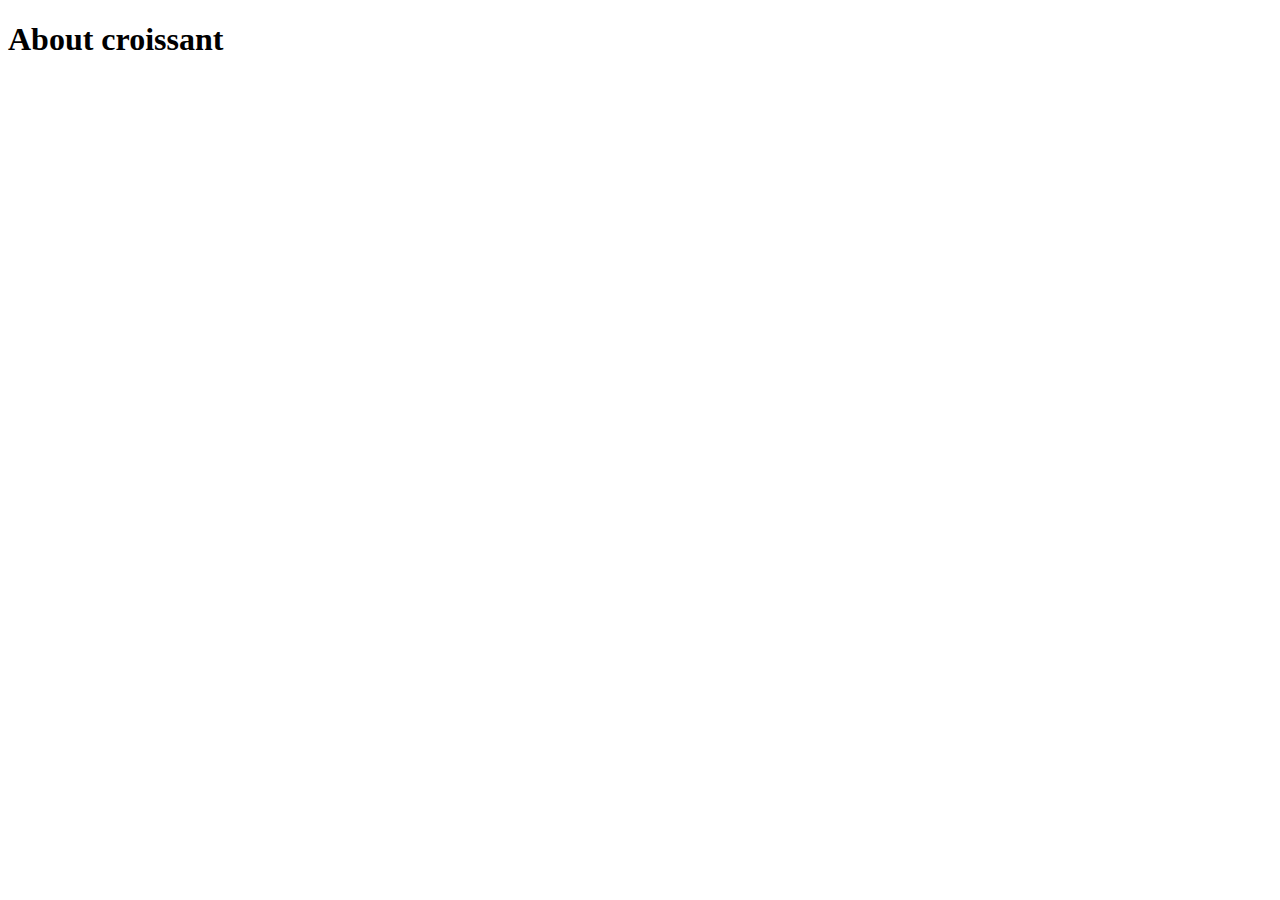
==== index.html @ 17d44aba "built infrastructure" ====
<!DOCTYPE html>
<html lang="en">
<head>
    <meta charset="UTF-8">
    <meta name="viewport" content="width=device-width, initial-scale=1.0">
    <title>Document</title>
</head>
<body>
 <h1>About croissant</h1>  
 <a href="/>Back to homepage"</a>
</body>
</html>
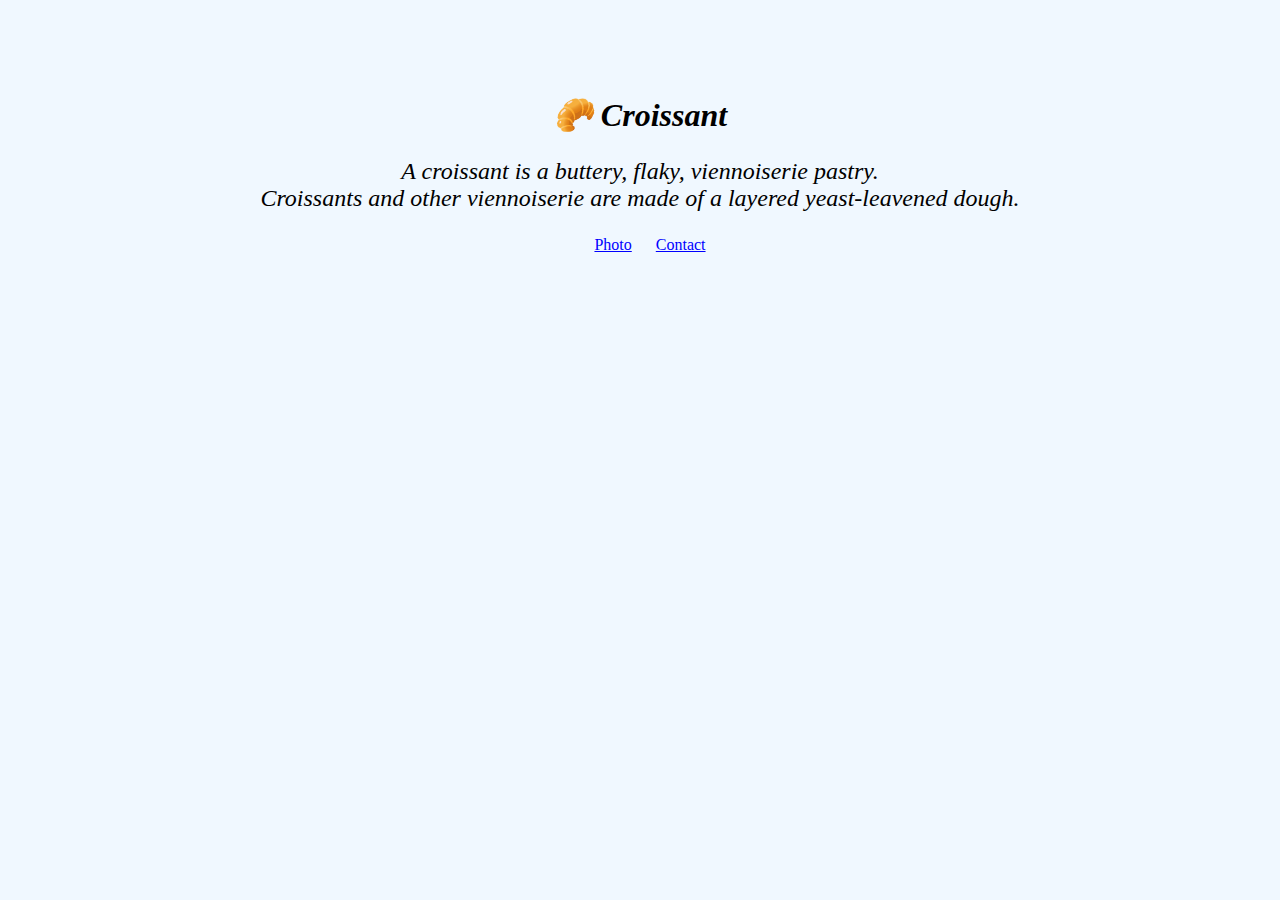
==== commit 84a1e84d: "updates Croissant" ====
--- a/index.html
+++ b/index.html
@@ -3,10 +3,20 @@
 <head>
     <meta charset="UTF-8">
     <meta name="viewport" content="width=device-width, initial-scale=1.0">
-    <title>Document</title>
+    <link rel="stylesheet" href="css/styles.css" />
+    <title>Croissant</title>
 </head>
 <body>
- <h1>About croissant</h1>  
+ <h1>  🥐 Croissant</h1> 
+ <p>
+     A croissant is a buttery, flaky, viennoiserie pastry.<br>
+      Croissants and other viennoiserie are made of a 
+      layered yeast-leavened dough.
+ </p> 
+ <footer>  
  <a href="/>Back to homepage"</a>
+ <a href="/photo.html"> Photo</a>
+ <a href="/contact.html"> Contact</a>
+ </footer>
 </body>
 </html>--- a/css/styles.css
+++ b/css/styles.css
@@ -0,0 +1,32 @@
+body {
+    background-color: aliceblue;
+}
+
+h1 {
+    padding-top: 75px;
+    text-align: center;
+    font-style: italic;
+    font-weight: bold;   
+}
+.croissant-photo {
+    max-width: 30%;
+    padding-top: 10px;
+    padding-bottom: 10px;
+    border-radius: 20px;
+    display: block;
+    margin: 30px auto;
+}
+footer {
+    text-align: center;
+    
+}
+footer a {
+margin: 0 10px;
+color: blue;
+
+}
+p{
+    text-align: center;
+    font-size: x-large;
+    font-style: italic;
+}
